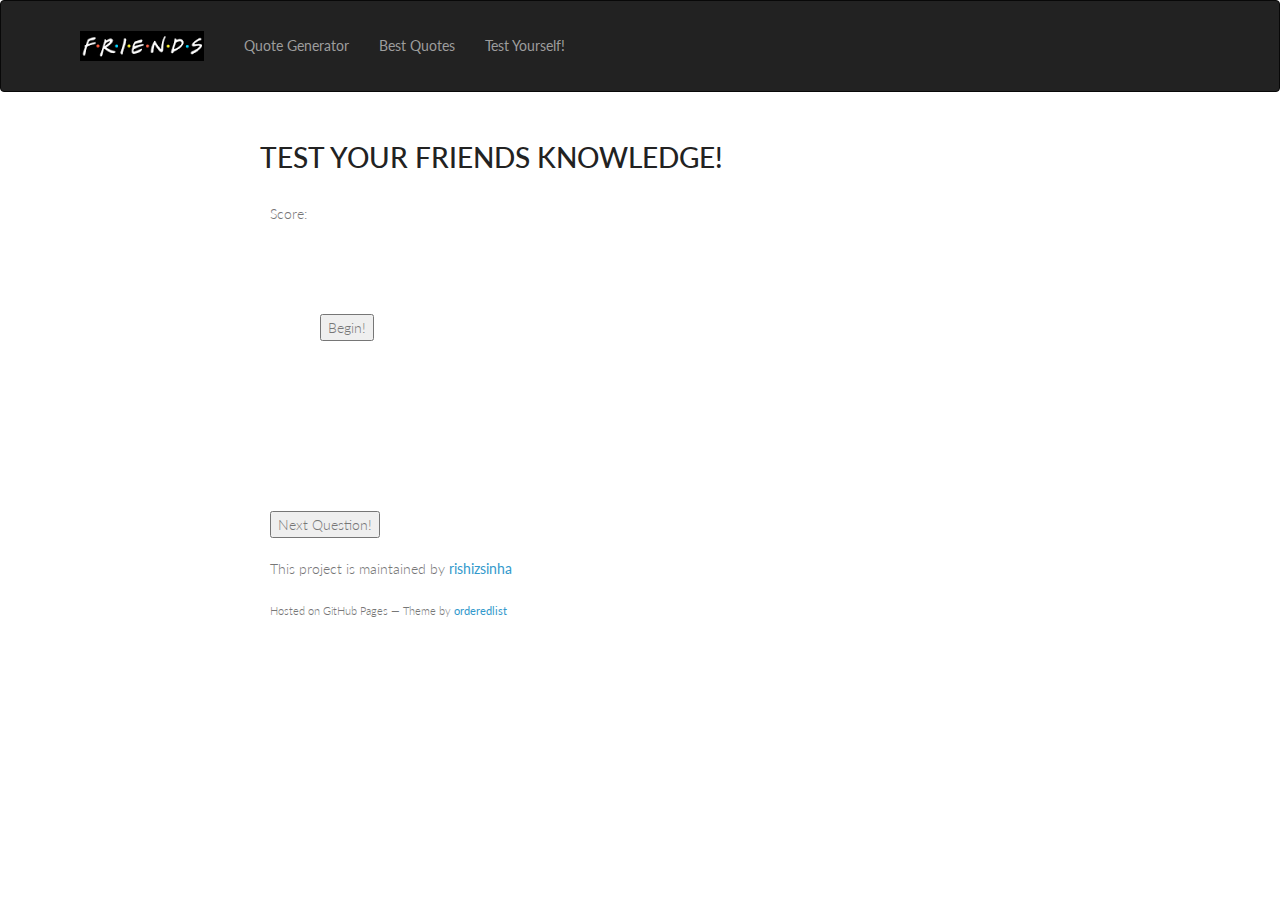
==== quiz.html @ 0fd4faae "quiz.html added; testing option generation" ====
<!doctype html>
<html>
  <head>
    <meta charset="utf-8">
    <meta http-equiv="X-UA-Compatible" content="chrome=1">
    <title>Friends</title>

    <script src="http://ajax.googleapis.com/ajax/libs/jquery/1.11.2/jquery.min.js"></script>
    <link rel="stylesheet" href="https://maxcdn.bootstrapcdn.com/bootstrap/3.3.4/css/bootstrap.min.css">
    <link rel="stylesheet" href="stylesheets/styles.css">
    <link rel="stylesheet" href="stylesheets/pygment_trac.css">
    <link rel="stylesheet" href="stylesheets/friends.css">
    <meta name="viewport" content="width=device-width, initial-scale=1, user-scalable=no">
    <!--[if lt IE 9]>
    <script src="//html5shiv.googlecode.com/svn/trunk/html5.js"></script>
    <![endif]-->
  </head>

  <body>

    <nav class="navbar navbar-inverse" role="navigation">
      <div class="container">

        <div class="navbar-header">
          <!-- Navigation Button -->
          <button type="button" class="navbar-toggle" data-toggle="collapse" data-target=".navbar-collapse">
            <span class="sr-only"> Toggle Navigation </span>
            <span class="icon-bar"></span>
            <span class="icon-bar"></span>
            <span class="icon-bar"></span>
          </button>
          <a class="navbar-brand">
            <img src="images/friendslogoxs.png" class="logo" />
          </a>
        </div>

        <div class="collapse navbar-collapse" id="navlinks">
          <ul class="nav navbar-nav">
            <li><a href="index.html">Quote Generator</a></li>
            <li><a href="index.html">Best Quotes</a></li>
            <li><a href="quiz.html">Test Yourself!</a></li>
          </ul>
        </div>
        <!-- /.navbar-collapse -->  
      </div>
       <!-- /.container -->
    </nav> 

    <div class="wrapper">

      <h1> TEST YOUR FRIENDS KNOWLEDGE! </h1>

      <div id="scoreDiv">
        <p id="score"> Score: </p>
      </div>

      <div id="questionDiv">
        <div id="quoteDisplay">
          <button id="startButton">Begin!</button>
        </div>

        <div id="optionsDiv">
          <div id="o1">
          </div>
          <div id="o2">
          </div>
          <div id="o3">
          </div>
          <div id="o4">
          </div>
        </div>
      </div>

      <div id="nextqDiv">
        <button id="nextButton">Next Question!</button>
      </div>

      <div>
        <p>This project is maintained by <a href="https://github.com/rishizsinha">rishizsinha</a></p>
        <p><small>Hosted on GitHub Pages &mdash; Theme by <a href="https://github.com/orderedlist">orderedlist</a></small></p>
      </div>

    </div>
    <script>
      var totalq = 0;
      var chars = $.getJSON("http://rishizsinha.github.io/friends/data/chardb.json", function(data) {
        return data;
      });
      var eps = $.getJSON("http://rishizsinha.github.io/friends/data/epdb.json", function(data) {
        return data;
      });

      function qGen() {
        $.getJSON("http://rishizsinha.github.io/friends/data/quotedb.json", function(data) {
          var q = data[Math.floor(Math.random()*data.length)];
          // Add quote to quote display
          $("#quoteDisplay").html("<i>"+q.quote+"</i></br></br>~"+q.character+"</br>("+q.episode+")");
          var right = q.character+" ("+q.episode+")";
          var wrong1 = chars[Math.floor(Math.random()*chars.length)]+" ("+eps[Math.floor(Math.random()*eps.length)];
          var wrong2 = chars[Math.floor(Math.random()*chars.length)]+" ("+eps[Math.floor(Math.random()*eps.length)];
          var wrong3 = chars[Math.floor(Math.random()*chars.length)]+" ("+eps[Math.floor(Math.random()*eps.length)];
          var options = [right, wrong1, wrong2, wrong3]
          console.log(options)
        });
      };

      $('#startButton').click(function() {
        $.getJSON("http://rishizsinha.github.io/friends/data/quotedb.json", function(data) {
          var q = data[Math.floor(Math.random()*data.length)];
          $("#quoteDisplay").html("<i>"+q.quote+"</i></br></br>~"+q.character+"</br>("+q.episode+")");
        });
      });

      $('')

    </script>
    <script src="javascripts/scale.fix.js"></script>
    
  </body>
</html>
---- stylesheets/styles.css ----
@import url(https://fonts.googleapis.com/css?family=Lato:300italic,700italic,300,700);

body {
  font:14px/1.5 Lato, "Helvetica Neue", Helvetica, Arial, sans-serif;
  color:#777;
  font-weight:300;
}

h1, h2, h3, h4, h5, h6 {
  color:#222;
  margin:0 0 20px;
}

p, ul, ol, table, pre, dl {
  margin:0 0 20px;
}

h1, h2, h3 {
  line-height:1.1;
}

h1 {
  font-size:28px;
}

h2 {
  color:#393939;
}

h3, h4, h5, h6 {
  color:#494949;
}

a {
  color:#39c;
  font-weight:400;
  text-decoration:none;
}

a small {
  font-size:11px;
  color:#777;
  margin-top:-0.6em;
  display:block;
}

.wrapper {
  width:860px;
  margin:0 auto;
  padding: 30px 50px;
}

blockquote {
  border-left:1px solid #e5e5e5;
  margin:0;
  padding:0 0 0 20px;
  font-style:italic;
}

code, pre {
  font-family:Monaco, Bitstream Vera Sans Mono, Lucida Console, Terminal;
  color:#333;
  font-size:12px;
}

pre {
  padding:8px 15px;
  background: #f8f8f8;  
  border-radius:5px;
  border:1px solid #e5e5e5;
  overflow-x: auto;
}

table {
  width:100%;
  border-collapse:collapse;
}

th, td {
  text-align:left;
  padding:5px 10px;
  border-bottom:1px solid #e5e5e5;
}

dt {
  color:#444;
  font-weight:700;
}

th {
  color:#444;
}

img {
  max-width:100%;
}

header {
  width:270px;
  float:left;
  position:fixed;
}

header ul {
  list-style:none;
  height:40px;
  
  padding:0;
  
  background: #eee;
  background: -moz-linear-gradient(top, #f8f8f8 0%, #dddddd 100%);
  background: -webkit-gradient(linear, left top, left bottom, color-stop(0%,#f8f8f8), color-stop(100%,#dddddd));
  background: -webkit-linear-gradient(top, #f8f8f8 0%,#dddddd 100%);
  background: -o-linear-gradient(top, #f8f8f8 0%,#dddddd 100%);
  background: -ms-linear-gradient(top, #f8f8f8 0%,#dddddd 100%);
  background: linear-gradient(top, #f8f8f8 0%,#dddddd 100%);
  
  border-radius:5px;
  border:1px solid #d2d2d2;
  box-shadow:inset #fff 0 1px 0, inset rgba(0,0,0,0.03) 0 -1px 0;
  width:270px;
}

header li {
  width:89px;
  float:left;
  border-right:1px solid #d2d2d2;
  height:40px;
}

header ul a {
  line-height:1;
  font-size:11px;
  color:#999;
  display:block;
  text-align:center;
  padding-top:6px;
  height:40px;
}

strong {
  color:#222;
  font-weight:700;
}

header ul li + li {
  width:88px;
  border-left:1px solid #fff;
}

header ul li + li + li {
  border-right:none;
  width:89px;
}

header ul a strong {
  font-size:14px;
  display:block;
  color:#222;
}

section {
  width:500px;
  float:right;
  padding-bottom:50px;
}

small {
  font-size:11px;
}

hr {
  border:0;
  background:#e5e5e5;
  height:1px;
  margin:0 0 20px;
}

footer {
  width:270px;
  float:left;
  position:fixed;
  bottom:50px;
}

@media print, screen and (max-width: 960px) {
  
  div.wrapper {
    width:auto;
    margin:0;
  }
  
  header, section, footer {
    float:none;
    position:static;
    width:auto;
  }
  
  header {
    padding-right:320px;
  }
  
  section {
    border:1px solid #e5e5e5;
    border-width:1px 0;
    padding:20px 0;
    margin:0 0 20px;
  }
  
  header a small {
    display:inline;
  }
  
  header ul {
    position:absolute;
    right:50px;
    top:52px;
  }
}

@media print, screen and (max-width: 720px) {
  body {
    word-wrap:break-word;
  }
  
  header {
    padding:0;
  }
  
  header ul, header p.view {
    position:static;
  }
  
  pre, code {
    word-wrap:normal;
  }
}

@media print, screen and (max-width: 480px) {
  body {
    padding:15px;
  }
  
  header ul {
    display:none;
  }
}

@media print {
  body {
    padding:0.4in;
    font-size:12pt;
    color:#444;
  }
}
---- stylesheets/pygment_trac.css ----
.highlight  { background: #ffffff; }
.highlight .c { color: #999988; font-style: italic } /* Comment */
.highlight .err { color: #a61717; background-color: #e3d2d2 } /* Error */
.highlight .k { font-weight: bold } /* Keyword */
.highlight .o { font-weight: bold } /* Operator */
.highlight .cm { color: #999988; font-style: italic } /* Comment.Multiline */
.highlight .cp { color: #999999; font-weight: bold } /* Comment.Preproc */
.highlight .c1 { color: #999988; font-style: italic } /* Comment.Single */
.highlight .cs { color: #999999; font-weight: bold; font-style: italic } /* Comment.Special */
.highlight .gd { color: #000000; background-color: #ffdddd } /* Generic.Deleted */
.highlight .gd .x { color: #000000; background-color: #ffaaaa } /* Generic.Deleted.Specific */
.highlight .ge { font-style: italic } /* Generic.Emph */
.highlight .gr { color: #aa0000 } /* Generic.Error */
.highlight .gh { color: #999999 } /* Generic.Heading */
.highlight .gi { color: #000000; background-color: #ddffdd } /* Generic.Inserted */
.highlight .gi .x { color: #000000; background-color: #aaffaa } /* Generic.Inserted.Specific */
.highlight .go { color: #888888 } /* Generic.Output */
.highlight .gp { color: #555555 } /* Generic.Prompt */
.highlight .gs { font-weight: bold } /* Generic.Strong */
.highlight .gu { color: #800080; font-weight: bold; } /* Generic.Subheading */
.highlight .gt { color: #aa0000 } /* Generic.Traceback */
.highlight .kc { font-weight: bold } /* Keyword.Constant */
.highlight .kd { font-weight: bold } /* Keyword.Declaration */
.highlight .kn { font-weight: bold } /* Keyword.Namespace */
.highlight .kp { font-weight: bold } /* Keyword.Pseudo */
.highlight .kr { font-weight: bold } /* Keyword.Reserved */
.highlight .kt { color: #445588; font-weight: bold } /* Keyword.Type */
.highlight .m { color: #009999 } /* Literal.Number */
.highlight .s { color: #d14 } /* Literal.String */
.highlight .na { color: #008080 } /* Name.Attribute */
.highlight .nb { color: #0086B3 } /* Name.Builtin */
.highlight .nc { color: #445588; font-weight: bold } /* Name.Class */
.highlight .no { color: #008080 } /* Name.Constant */
.highlight .ni { color: #800080 } /* Name.Entity */
.highlight .ne { color: #990000; font-weight: bold } /* Name.Exception */
.highlight .nf { color: #990000; font-weight: bold } /* Name.Function */
.highlight .nn { color: #555555 } /* Name.Namespace */
.highlight .nt { color: #000080 } /* Name.Tag */
.highlight .nv { color: #008080 } /* Name.Variable */
.highlight .ow { font-weight: bold } /* Operator.Word */
.highlight .w { color: #bbbbbb } /* Text.Whitespace */
.highlight .mf { color: #009999 } /* Literal.Number.Float */
.highlight .mh { color: #009999 } /* Literal.Number.Hex */
.highlight .mi { color: #009999 } /* Literal.Number.Integer */
.highlight .mo { color: #009999 } /* Literal.Number.Oct */
.highlight .sb { color: #d14 } /* Literal.String.Backtick */
.highlight .sc { color: #d14 } /* Literal.String.Char */
.highlight .sd { color: #d14 } /* Literal.String.Doc */
.highlight .s2 { color: #d14 } /* Literal.String.Double */
.highlight .se { color: #d14 } /* Literal.String.Escape */
.highlight .sh { color: #d14 } /* Literal.String.Heredoc */
.highlight .si { color: #d14 } /* Literal.String.Interpol */
.highlight .sx { color: #d14 } /* Literal.String.Other */
.highlight .sr { color: #009926 } /* Literal.String.Regex */
.highlight .s1 { color: #d14 } /* Literal.String.Single */
.highlight .ss { color: #990073 } /* Literal.String.Symbol */
.highlight .bp { color: #999999 } /* Name.Builtin.Pseudo */
.highlight .vc { color: #008080 } /* Name.Variable.Class */
.highlight .vg { color: #008080 } /* Name.Variable.Global */
.highlight .vi { color: #008080 } /* Name.Variable.Instance */
.highlight .il { color: #009999 } /* Literal.Number.Integer.Long */

.type-csharp .highlight .k { color: #0000FF }
.type-csharp .highlight .kt { color: #0000FF }
.type-csharp .highlight .nf { color: #000000; font-weight: normal }
.type-csharp .highlight .nc { color: #2B91AF }
.type-csharp .highlight .nn { color: #000000 }
.type-csharp .highlight .s { color: #A31515 }
.type-csharp .highlight .sc { color: #A31515 }
---- stylesheets/friends.css ----
div {
  padding: 10px;
}

#quoteDisplay {
  padding: 50px;
}

.navbar-brand {
  padding-top:10px !important;
}

.circular {
  width: 100px;
  height: 100px;
  margin: 5px;
  border-radius: 150px;
  -webkit-border-radius: 150px;
  -moz-border-radius: 150px;
  box-shadow: 0 0 8px rgba(0, 0, 0, .8);
  -webkit-box-shadow: 0 0 8px rgba(0, 0, 0, .8);
  -moz-box-shadow: 0 0 8px rgba(0, 0, 0, .8);
}
.circular:hover{
  cursor: pointer;
}

.divider{
  width:5px;
  height:auto;
  display:inline-block;
}

#rachel {
  background: url(../images/rachel.png) no-repeat;
  background-size: 100% 100%;
}
#ross {
  background: url(../images/ross.png) no-repeat;
  background-size: 100% 100%;
}
#chandler {
  background: url(../images/chandler.png) no-repeat;
  background-size: 100% 100%;
}
#joey {
  background: url(../images/joey.png) no-repeat;
  background-size: 100% 100%;
}
#phoebe {
  background: url(../images/phoebe.png) no-repeat;
  background-size: 100% 100%;
}
#monica {
  background: url(../images/monica.png) no-repeat;
  background-size: 100% 100%;
}
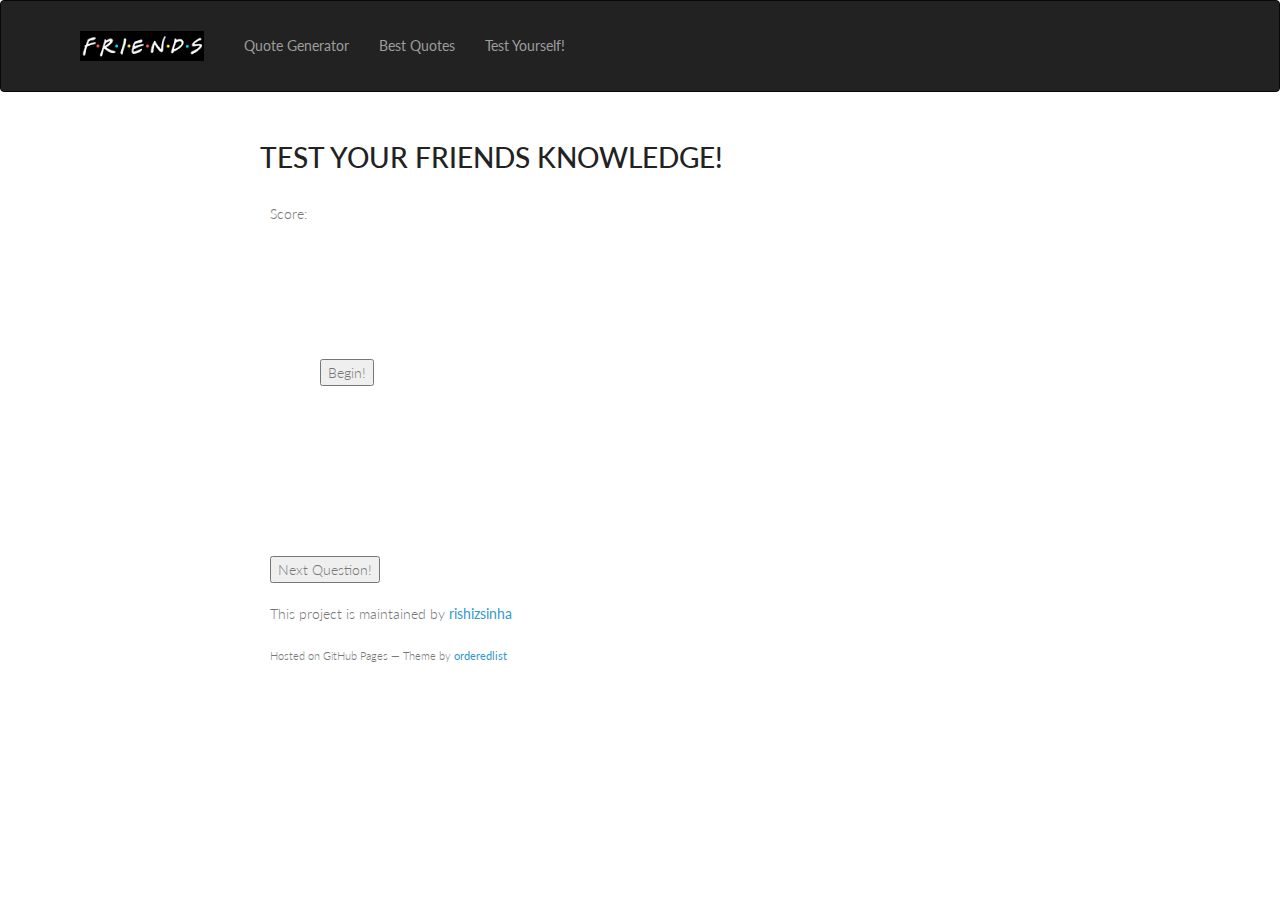
==== commit 4b242e1f: "minimal working quiz" ====
--- a/quiz.html
+++ b/quiz.html
@@ -53,6 +53,9 @@
       <div id="scoreDiv">
         <p id="score"> Score: </p>
       </div>
+      <div id="feedbackDiv" style="display:inline-block;">
+        <p id="feedback"> </p>
+      </div>
 
       <div id="questionDiv">
         <div id="quoteDisplay">
@@ -60,13 +63,13 @@
         </div>
 
         <div id="optionsDiv">
-          <div id="o1">
+          <div class="mc" id="o1">
           </div>
-          <div id="o2">
+          <div class="mc" id="o2">
           </div>
-          <div id="o3">
+          <div class="mc" id="o3">
           </div>
-          <div id="o4">
+          <div class="mc" id="o4">
           </div>
         </div>
       </div>
@@ -83,35 +86,68 @@
     </div>
     <script>
       var totalq = 0;
-      var chars = $.getJSON("http://rishizsinha.github.io/friends/data/chardb.json", function(data) {
-        return data;
-      });
-      var eps = $.getJSON("http://rishizsinha.github.io/friends/data/epdb.json", function(data) {
-        return data;
-      });
+      var rightq = 0;
+      var storeRight;
+
+      /**
+       * Randomize array element order in-place.
+       * Using Fisher-Yates shuffle algorithm.
+       **/
+      function shuffleArray(array) {
+        for (var i = array.length - 1; i > 0; i--) {
+          var j = Math.floor(Math.random() * (i + 1));
+          var temp = array[i];
+          array[i] = array[j];
+          array[j] = temp;
+        }
+        return array;
+      }
 
       function qGen() {
         $.getJSON("http://rishizsinha.github.io/friends/data/quotedb.json", function(data) {
           var q = data[Math.floor(Math.random()*data.length)];
+          var w1 = data[Math.floor(Math.random()*data.length)];
+          var w2 = data[Math.floor(Math.random()*data.length)];
+          var w3 = data[Math.floor(Math.random()*data.length)];
           // Add quote to quote display
-          $("#quoteDisplay").html("<i>"+q.quote+"</i></br></br>~"+q.character+"</br>("+q.episode+")");
-          var right = q.character+" ("+q.episode+")";
-          var wrong1 = chars[Math.floor(Math.random()*chars.length)]+" ("+eps[Math.floor(Math.random()*eps.length)];
-          var wrong2 = chars[Math.floor(Math.random()*chars.length)]+" ("+eps[Math.floor(Math.random()*eps.length)];
-          var wrong3 = chars[Math.floor(Math.random()*chars.length)]+" ("+eps[Math.floor(Math.random()*eps.length)];
-          var options = [right, wrong1, wrong2, wrong3]
-          console.log(options)
+          $("#quoteDisplay").html("<i>'"+q.quote+"'</i></br>");
+          // Start creating question options
+          var correct = q.character+" ("+q.episode+")";
+          storeRight = q.character+" ("+q.episode+")"
+          var wrong1 = w1.character+" ("+w1.episode+")";
+          var wrong2 = w2.character+" ("+w2.episode+")";
+          var wrong3 = w3.character+" ("+w3.episode+")";
+          var options = [correct, wrong1, wrong2, wrong3];
+          options = shuffleArray(options);
+          // Assign options to proper divs
+          $("#o1").html("a) "+options[0]); 
+          $("#o2").html("b) "+options[1]);
+          $("#o3").html("c) "+options[2]);
+          $("#o4").html("d) "+options[3]);      
         });
       };
 
       $('#startButton').click(function() {
-        $.getJSON("http://rishizsinha.github.io/friends/data/quotedb.json", function(data) {
-          var q = data[Math.floor(Math.random()*data.length)];
-          $("#quoteDisplay").html("<i>"+q.quote+"</i></br></br>~"+q.character+"</br>("+q.episode+")");
-        });
+        qGen();
       });
 
-      $('')
+      $('.mc').click(function() {
+        if ($(this).text().slice(3) == storeRight) {
+          console.log("correct");
+          $('#feedback').text("Correct!");
+          rightq += 1;
+          qGen();
+        } else {
+          console.log("wrong");
+          $('#feedback').text("Wrong!");
+        }
+        totalq += 1;
+        $('#score').text("Score: "+rightq+"/"+totalq);
+      });
+
+      $('#nextButton').click(function() {
+        qGen();
+      });
 
     </script>
     <script src="javascripts/scale.fix.js"></script>
--- a/stylesheets/friends.css
+++ b/stylesheets/friends.css
@@ -24,6 +24,7 @@
 }
 .circular:hover{
   cursor: pointer;
+  background: gray;
 }
 
 .divider{
@@ -55,4 +56,26 @@
 #monica {
   background: url(../images/monica.png) no-repeat;
   background-size: 100% 100%;
-}+}
+
+.mc:hover {
+  cursor: pointer;
+}
+
+
+
+
+
+
+
+
+
+
+
+
+
+
+
+
+
+
